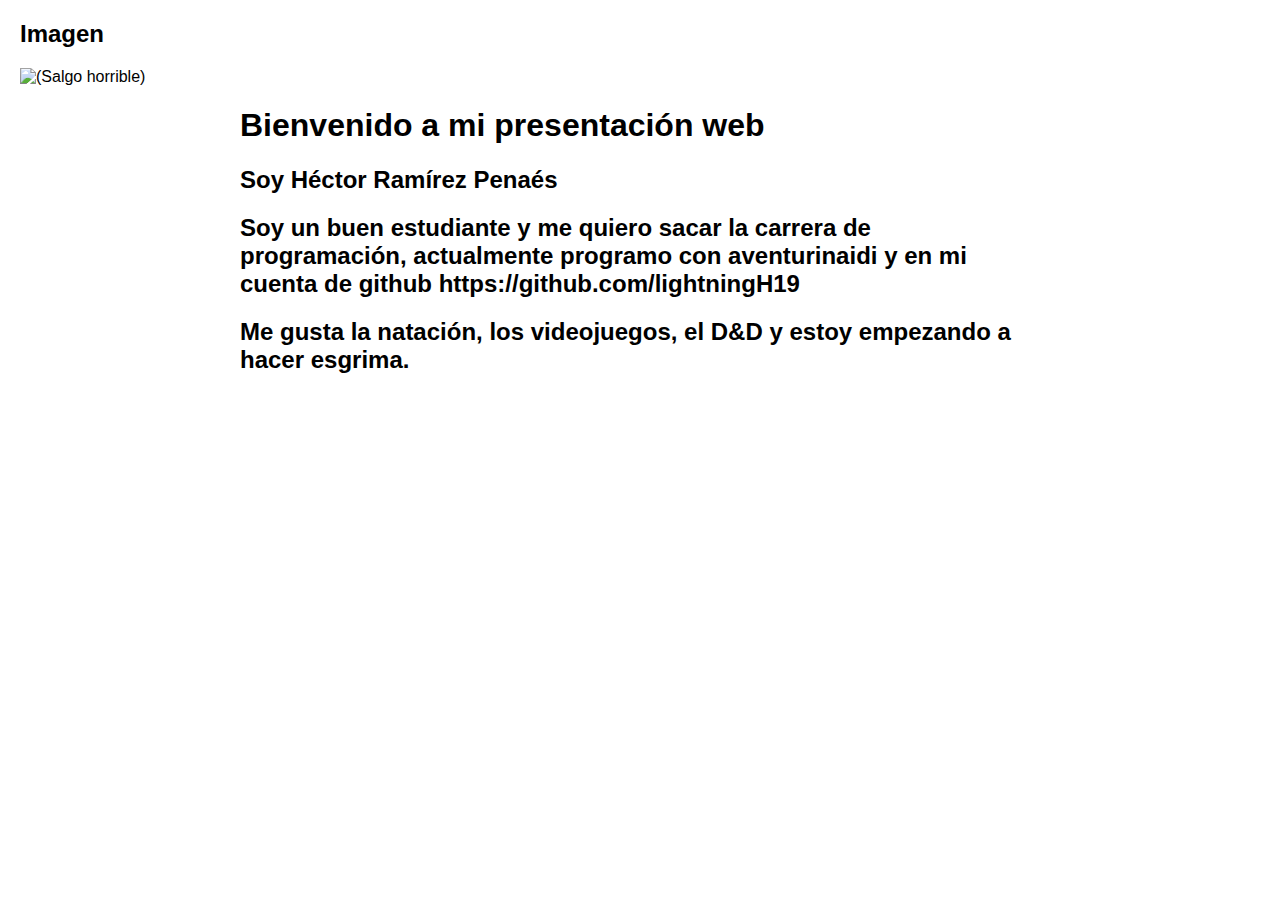
==== index.html @ dc757574 "Update and rename Página-Web.html to index.html" ====
<!DOCTYPE html>
<html lang="es">
<head>
    <meta charset="UTF-8">
    <meta name="viewport" content="width=device-width, initial-scale=1.0">
    <title>Mi Página Web</title>
    <style>
        body {
            font-family: Arial, sans-serif;
            margin: 20px;
        }
        .container {
            max-width: 800px;
            margin: auto;
        }
        .text-box {
            margin-bottom: 20px;
        }
        img {
            max-width: 100%;
            height: auto;
        }
    </style>
</head>
<body>
    <div class="text-box">
        <h2>Imagen</h2>
        <img src="Carosa.jpg" alt="(Salgo horrible)">
    </div>
    <div class="container">
        <h1>Bienvenido a mi presentación web</h1>
        <div class="text-box">
            <h2>Soy Héctor Ramírez Penaés</h2>
        </div>
        <div class="text-box">
            <h2>Soy un buen estudiante y me quiero sacar la carrera de programación, actualmente programo con aventurinaidi y en mi cuenta de github https://github.com/lightningH19 </h2>
        </div>
        <div class="text-box">
            <h2>Me gusta la natación, los videojuegos, el D&D y estoy empezando a hacer esgrima.</h2>
        </div>
        
    </div>
</body>
</html>
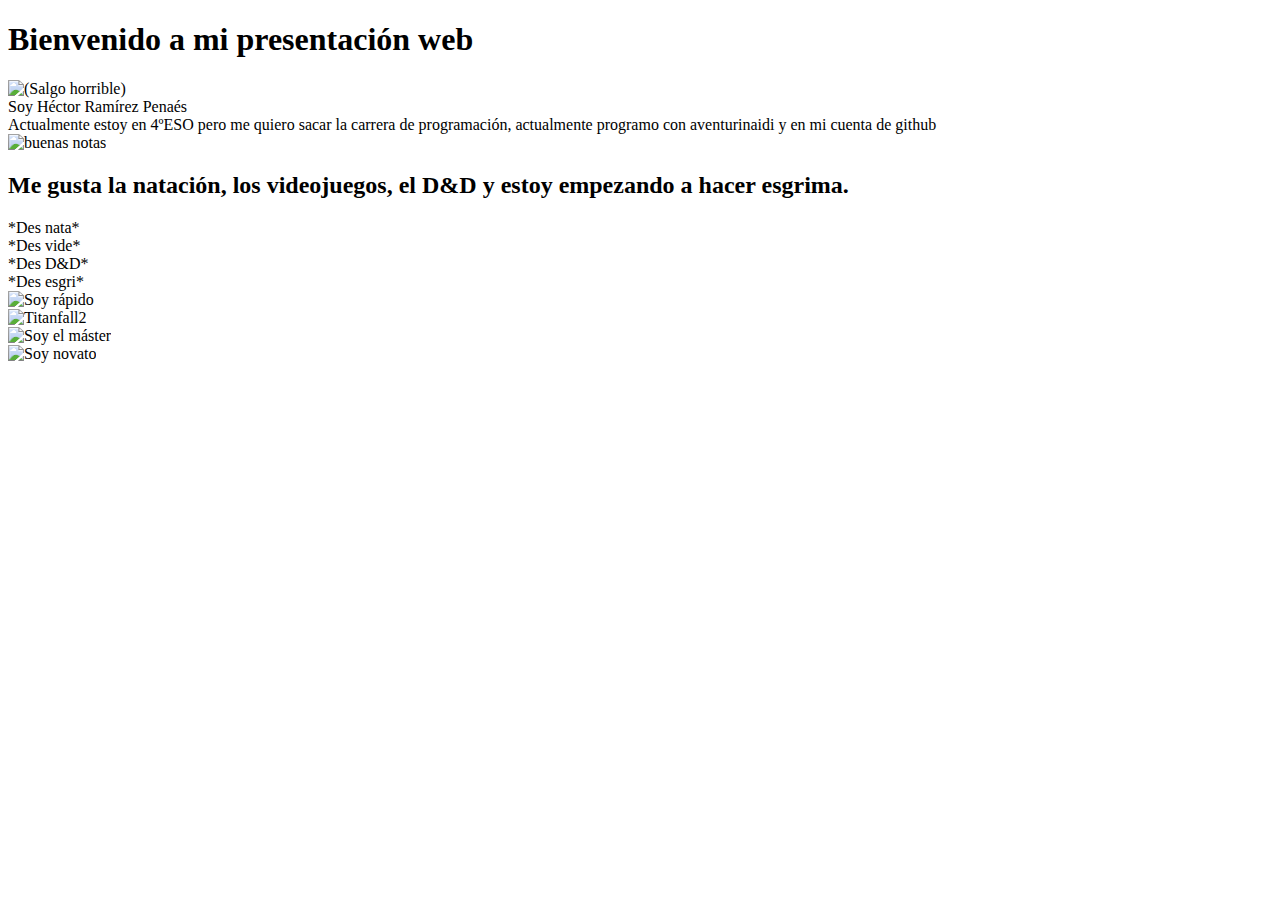
==== commit 74e8fc66: "Update index.html" ====
--- a/index.html
+++ b/index.html
@@ -3,41 +3,36 @@
 <head>
     <meta charset="UTF-8">
     <meta name="viewport" content="width=device-width, initial-scale=1.0">
+    <meta rel="stylesheet" href="Csstilo.css">
     <title>Mi Página Web</title>
-    <style>
-        body {
-            font-family: Arial, sans-serif;
-            margin: 20px;
-        }
-        .container {
-            max-width: 800px;
-            margin: auto;
-        }
-        .text-box {
-            margin-bottom: 20px;
-        }
-        img {
-            max-width: 100%;
-            height: auto;
-        }
-    </style>
 </head>
 <body>
-    <div class="text-box">
-        <h2>Imagen</h2>
-        <img src="Carosa.jpg" alt="(Salgo horrible)">
-    </div>
     <div class="container">
         <h1>Bienvenido a mi presentación web</h1>
-        <div class="text-box">
-            <h2>Soy Héctor Ramírez Penaés</h2>
+    <div class="flex-container">
+        <div><img src="Carosa.jpg" alt="(Salgo horrible)" width="500" height="1000"></div>
+        <div>Soy Héctor Ramírez Penaés</div>
         </div>
-        <div class="text-box">
-            <h2>Soy un buen estudiante y me quiero sacar la carrera de programación, actualmente programo con aventurinaidi y en mi cuenta de github https://github.com/lightningH19 </h2>
-        </div>
-        <div class="text-box">
+        <div class="flex-container">
+            <div>Actualmente estoy en 4ºESO pero me quiero sacar la carrera de programación, actualmente programo con aventurinaidi y en mi cuenta de github<a href="https://github.com/lightningH19"></a> </div>
+            <div><div><img src="Notas.jpg" alt="buenas notas" width="1000" height="500"></div></div>
+          </div>
+          <div class="text-box">
             <h2>Me gusta la natación, los videojuegos, el D&D y estoy empezando a hacer esgrima.</h2>
         </div>
+        <div class="flex-container">
+            <div>*Des nata*</div>
+            <div>*Des vide*</div>
+            <div>*Des D&D*</div>
+            <div>*Des esgri*</div>  
+        </div>
+        <div class="flex-container">
+            <div><div><img src="Nata.Gif" alt="Soy rápido" width="500" height="500"></div></div>
+            <div><div><img src="Vide.jpg" alt="Titanfall2" width="500" height="500"></div></div>
+            <div><div><img src="D&D.jpg" alt="Soy el máster" width="500" height="500"></div></div>
+            <div><div><img src="Esgri.jpg" alt="Soy novato" width="500" height="500"></div></div>  
+        </div>
+        
         
     </div>
 </body>
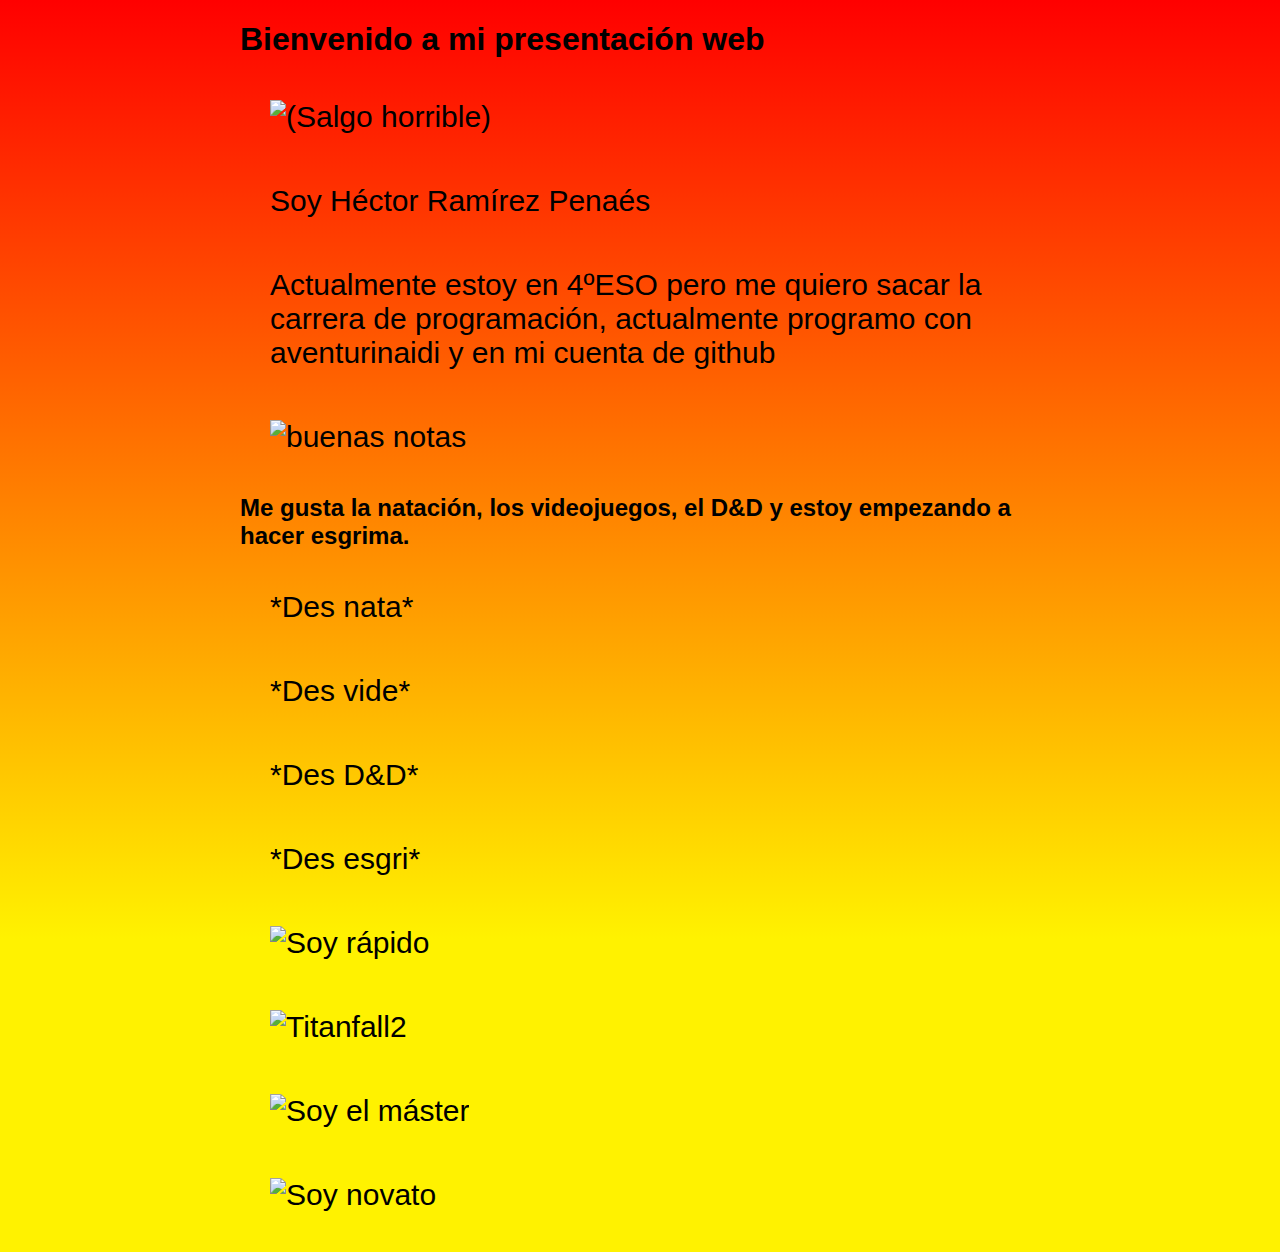
==== commit 02acce26: "Update index.html" ====
--- a/index.html
+++ b/index.html
@@ -3,7 +3,7 @@
 <head>
     <meta charset="UTF-8">
     <meta name="viewport" content="width=device-width, initial-scale=1.0">
-    <meta rel="stylesheet" href="Csstilo.css">
+    <link rel="stylesheet" href="Csstilo.css">
     <title>Mi Página Web</title>
 </head>
 <body>
--- a/Csstilo.css
+++ b/Csstilo.css
@@ -0,0 +1,40 @@
+
+body {
+    font-family: Arial, sans-serif;
+    margin: 20px;
+    background: linear-gradient(to top, #fff200 25%, #ff0000 100%);
+    }
+.container {
+    max-width: 800px;
+    margin: auto;
+    position: relative;
+    animation-name: entrada;
+    animation-duration: 3s;
+        }
+.text-box {
+    margin-bottom: 20px;
+    position: relative;
+    animation-name: entrada;
+    animation-duration: 3s;
+    }
+img {
+    max-width: 100%;
+    height: auto;
+    position: relative;
+    animation-name: entrada;
+    animation-duration: 3s;
+    }
+.flex-container > div {
+    background-color: #ffffff00;
+    margin: 10px;
+    padding: 20px;
+    font-size: 30px;
+    position: relative;
+    animation-name: entrada;
+    animation-duration: 3s;
+    }
+@keyframes entrada {
+    0%   {background-color:rgb(136, 255, 0); right:2000px; top:2000px;}
+    100% {background-color:rgba(255, 0, 0, 0); right:0px; top:0px;}
+    }
+    